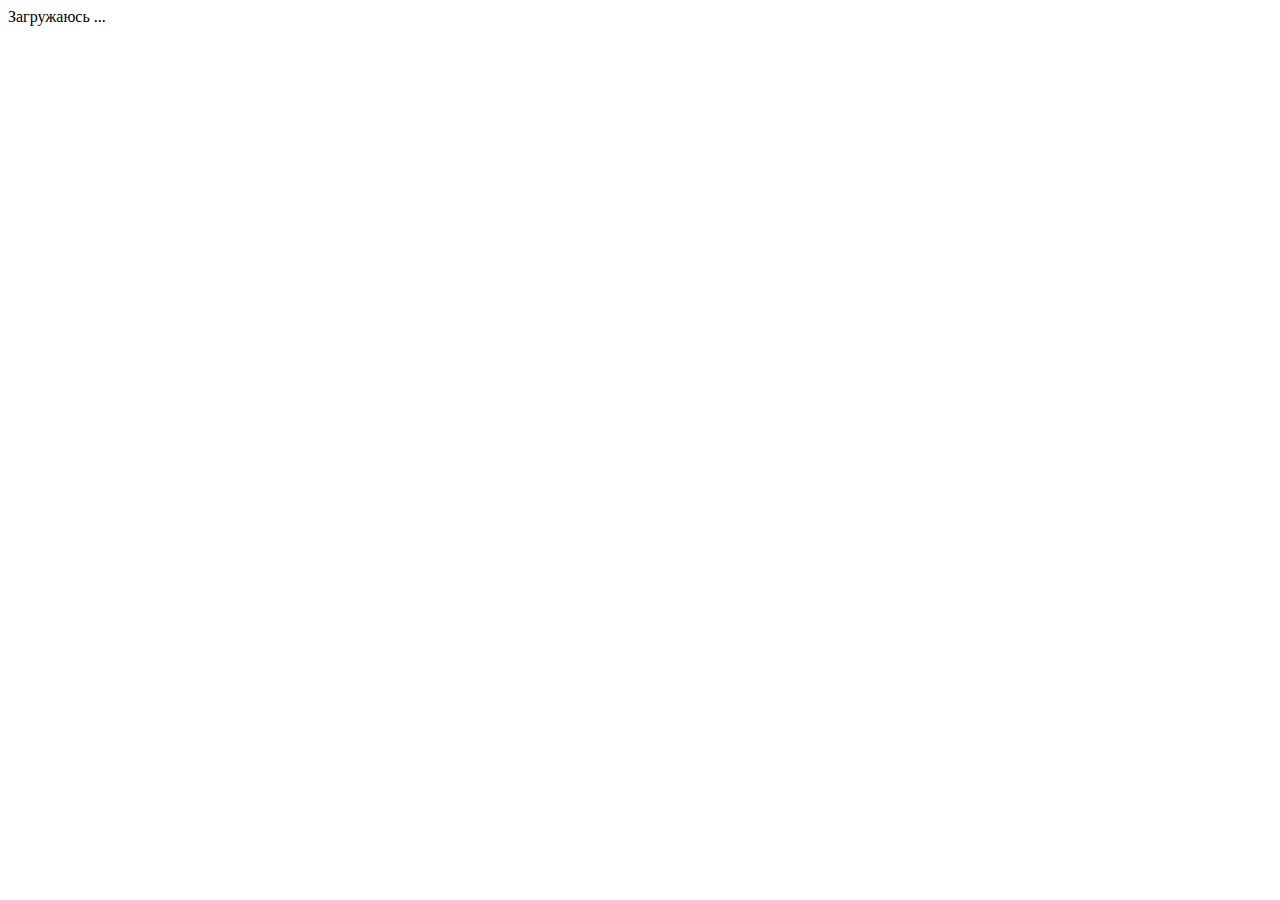
==== index.html @ 956232ea "1" ====
<!DOCTYPE html>
<html lang="en">
<head>
    <meta charset="UTF-8">
    <title>Test Angular</title>
    <meta name="viewport" content="width=device-width, initial-scale=1">

    <!-- Загрузка библиотек -->
    <!-- Polyfill(s) для старых браузеров -->
    <script src="node_modules/core-js/client/shim.min.js"></script>
    <script src="node_modules/zone.js/dist/zone.js"></script>
    <script src="node_modules/reflect-metadata/Reflect.js"></script>
    <script src="node_modules/systemjs/dist/system.src.js"></script>

    <!--Настройка SystemJS -->
    <script src="systemjs.config.js"></script>

    <script>
        System.import('app').catch(function(err){
            console.error(err);
        });
    </script>
</head>
<body>
    <my-app>Загружаюсь ...</my-app>
</body>
</html>
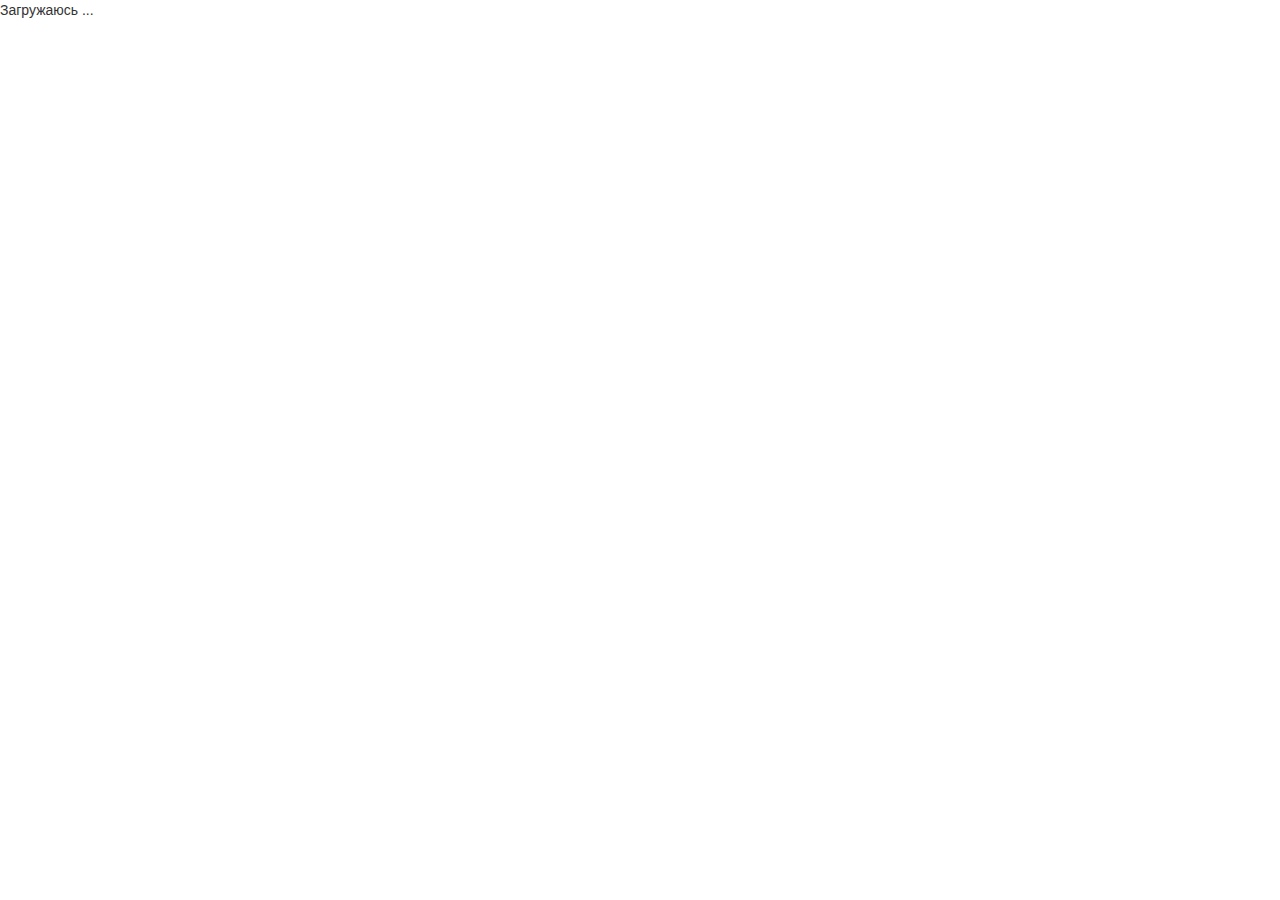
==== commit c828a798: "решение раздела provider" ====
--- a/index.html
+++ b/index.html
@@ -4,6 +4,11 @@
     <meta charset="UTF-8">
     <title>Test Angular</title>
     <meta name="viewport" content="width=device-width, initial-scale=1">
+
+    <link rel="stylesheet" href="https://maxcdn.bootstrapcdn.com/bootstrap/3.3.7/css/bootstrap.min.css">
+
+    <!-- Корень для задания относительного пути -->
+    <base href="/">
 
     <!-- Загрузка библиотек -->
     <!-- Polyfill(s) для старых браузеров -->
